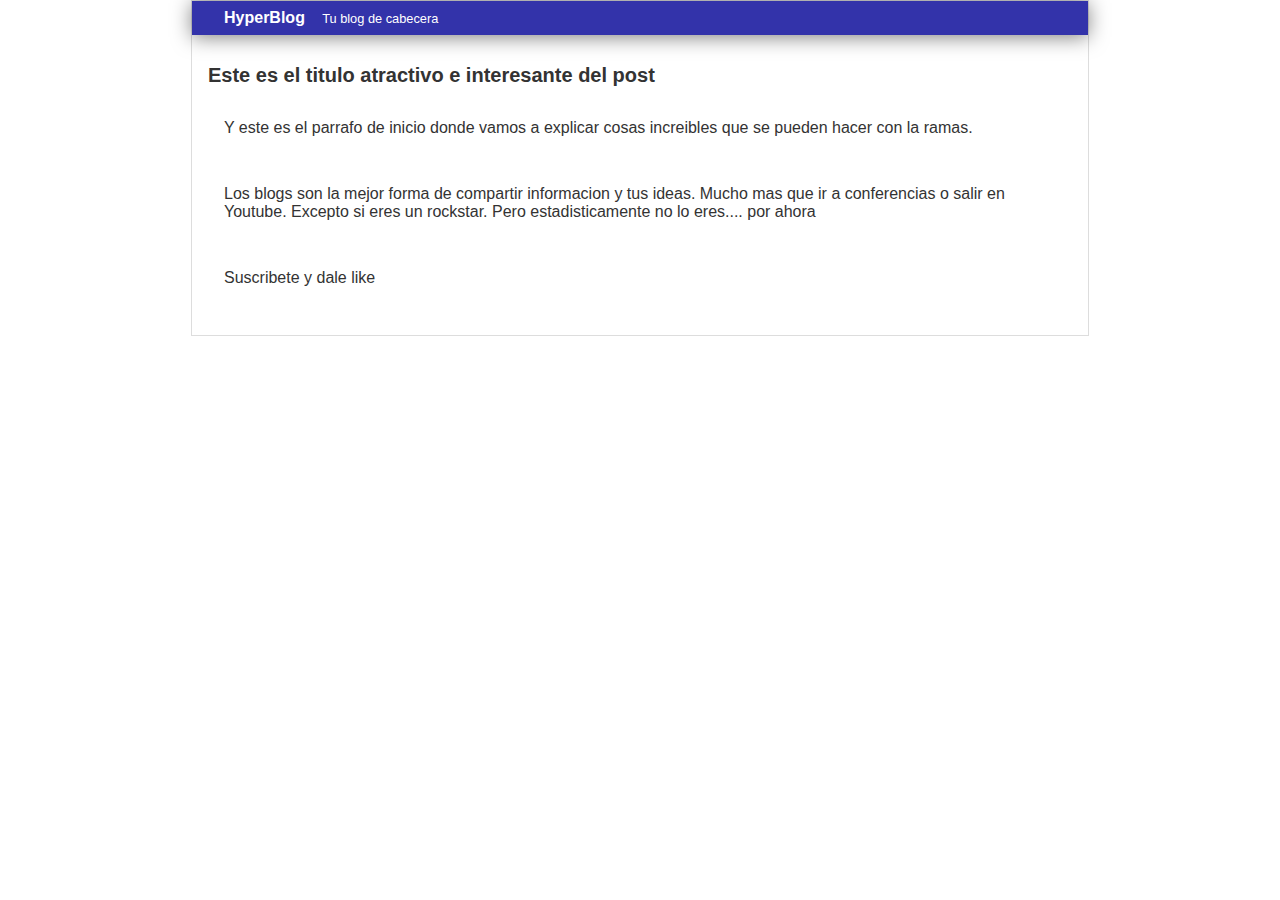
==== blogpost.html @ 42b1f24f "update" ====
<html >
<head>
    <title>Bienvenido a Hyperblog 2.0</title>
    <link rel="stylesheet" href="./css/estilos.css">
</head>
<body>
    <div id="container">
        <div id="cabecera">
            
            HyperBlog <span id="tagline">Tu blog de cabecera</span>
        </div>
        <div id="post">
            <h1> Este es el titulo atractivo e interesante del post</h1>
            <p>Y este es el parrafo de inicio donde vamos a explicar cosas 
                increibles que se pueden hacer con la ramas.</p>
            <p>Los blogs son la mejor forma de compartir informacion 
            y tus ideas. Mucho mas que ir a conferencias o salir en Youtube. 
            Excepto si eres un rockstar. Pero estadisticamente no lo eres.... por ahora</p>
            <p>Suscribete y dale like</p>
        </div>
        
    </div>
        
</body>
</html>
---- css/estilos.css ----
body {
    
    color: #333;
    text-align: center;
    font-family: "Arial";
    font-size: 16px;
    margin: 0;
    padding: 0;
}

#cabecera {

    background: #33A;
    box-shadow: 0px 2px 20px 0px rgba(0, 0, 0, 0.50);
    color: white;
    font-weight: bold;
    margin: 0;
    padding: 0.5em 0 0.5em 2em;
}

#cabecera #tagline {
    padding: 0 0 0 1em;
    font-weight: normal;
    font-size: 0.8em;
}

#container {
    width: 70%;
    padding: 0;
    text-align: left;
    border: 1px solid #DDD;
    margin: 0 auto;

}

#container h1{
    font-size: 20px;
}

#post{
    padding: 1em;
    
}

div p{
    padding: 1em;
    
}
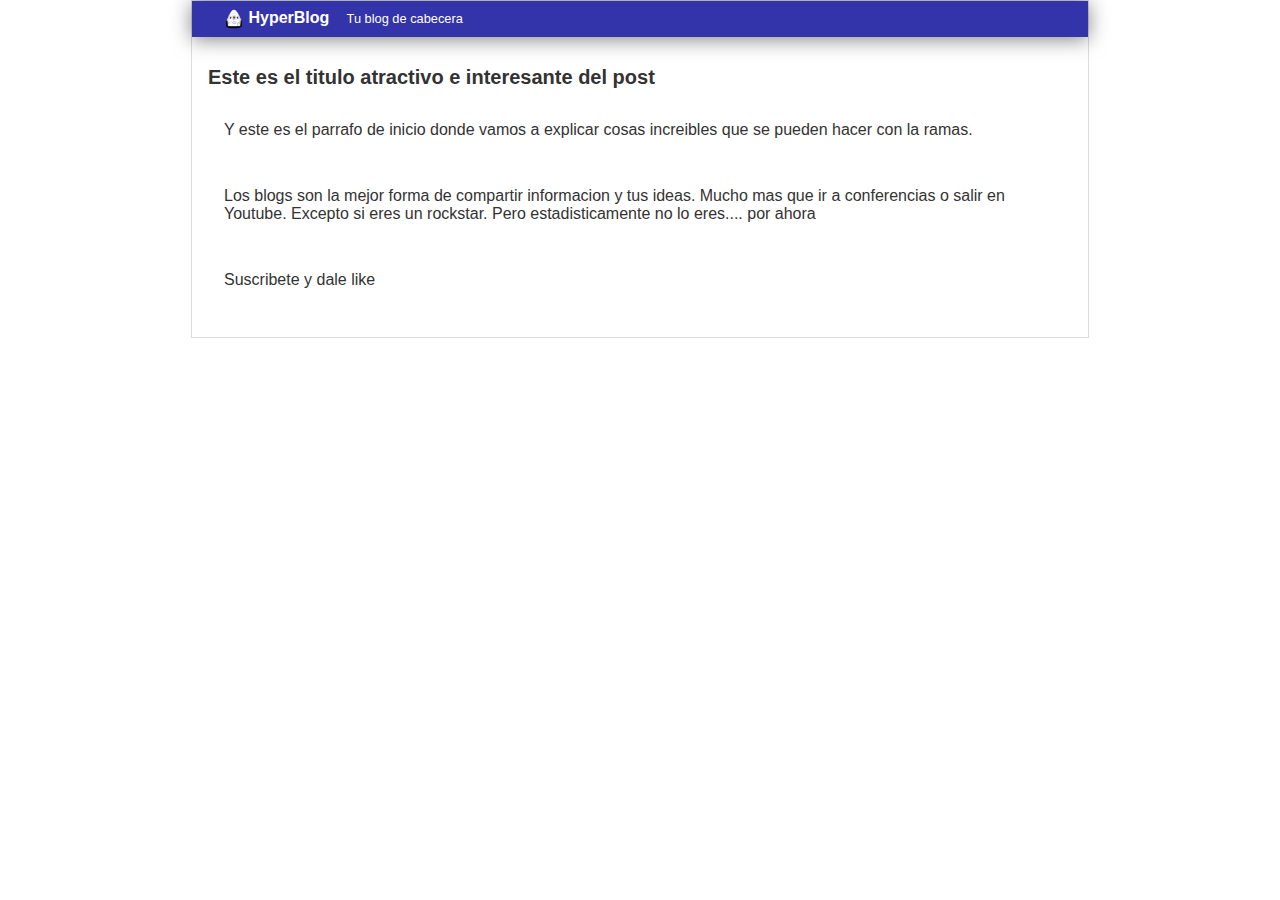
==== commit 9b9f23b9: "nueva actualizacion" ====
--- a/blogpost.html
+++ b/blogpost.html
@@ -7,7 +7,7 @@
 <body>
     <div id="container">
         <div id="cabecera">
-            
+            <img id="logo" src="./imagenes/dragon.png" alt="">
             HyperBlog <span id="tagline">Tu blog de cabecera</span>
         </div>
         <div id="post">
--- a/css/estilos.css
+++ b/css/estilos.css
@@ -24,6 +24,11 @@
     font-size: 0.8em;
 }
 
+#cabecera #logo {
+    width: 20px;
+    vertical-align: middle;
+}
+
 #container {
     width: 70%;
     padding: 0;
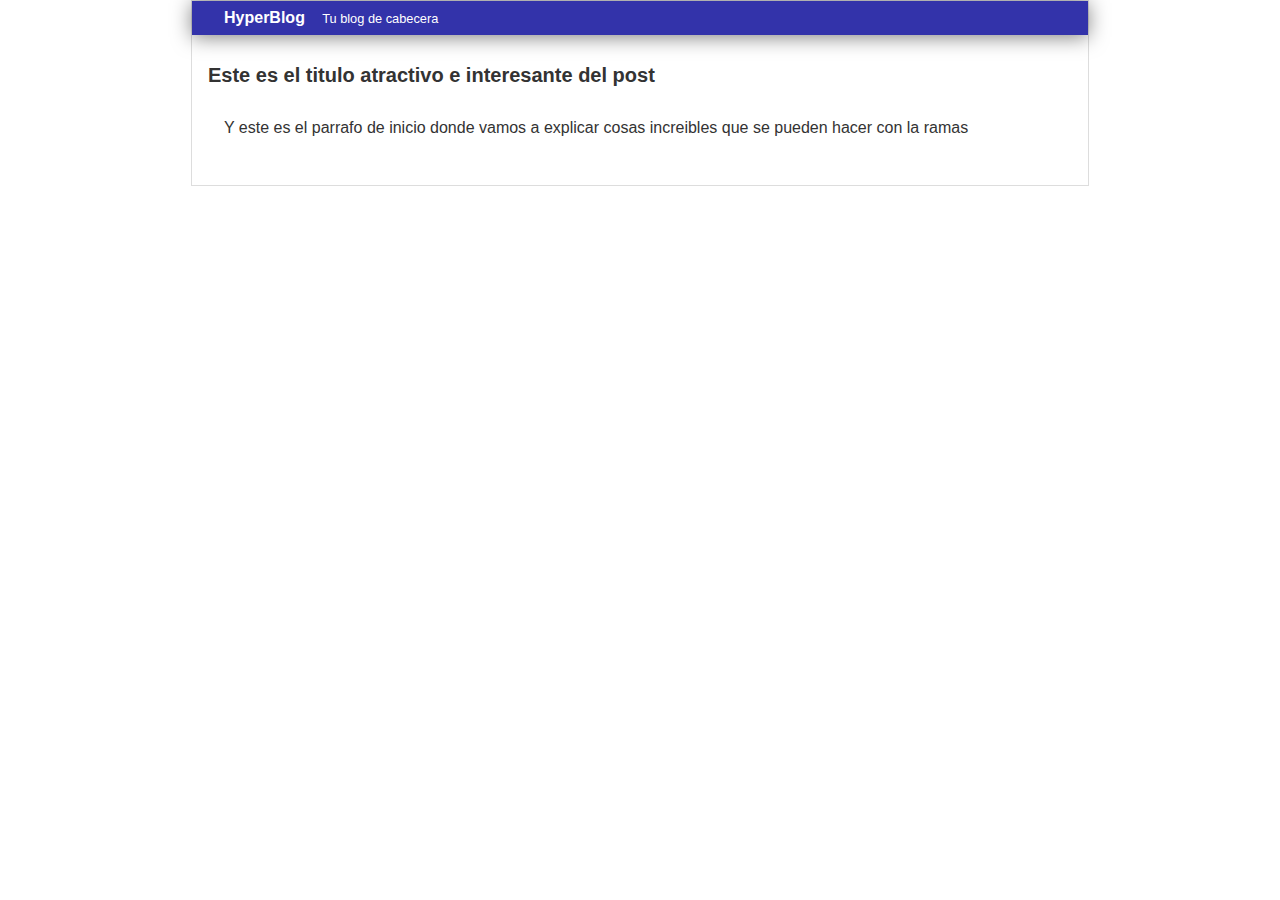
==== commit 1f404dfd: "Finalizada la cabecera con diseno azul" ====
--- a/blogpost.html
+++ b/blogpost.html
@@ -7,17 +7,13 @@
 <body>
     <div id="container">
         <div id="cabecera">
-            <img id="logo" src="./imagenes/dragon.png" alt="">
+            
             HyperBlog <span id="tagline">Tu blog de cabecera</span>
         </div>
         <div id="post">
             <h1> Este es el titulo atractivo e interesante del post</h1>
             <p>Y este es el parrafo de inicio donde vamos a explicar cosas 
-                increibles que se pueden hacer con la ramas.</p>
-            <p>Los blogs son la mejor forma de compartir informacion 
-            y tus ideas. Mucho mas que ir a conferencias o salir en Youtube. 
-            Excepto si eres un rockstar. Pero estadisticamente no lo eres.... por ahora</p>
-            <p>Suscribete y dale like</p>
+            increibles que se pueden hacer con la ramas</p>
         </div>
         
     </div>
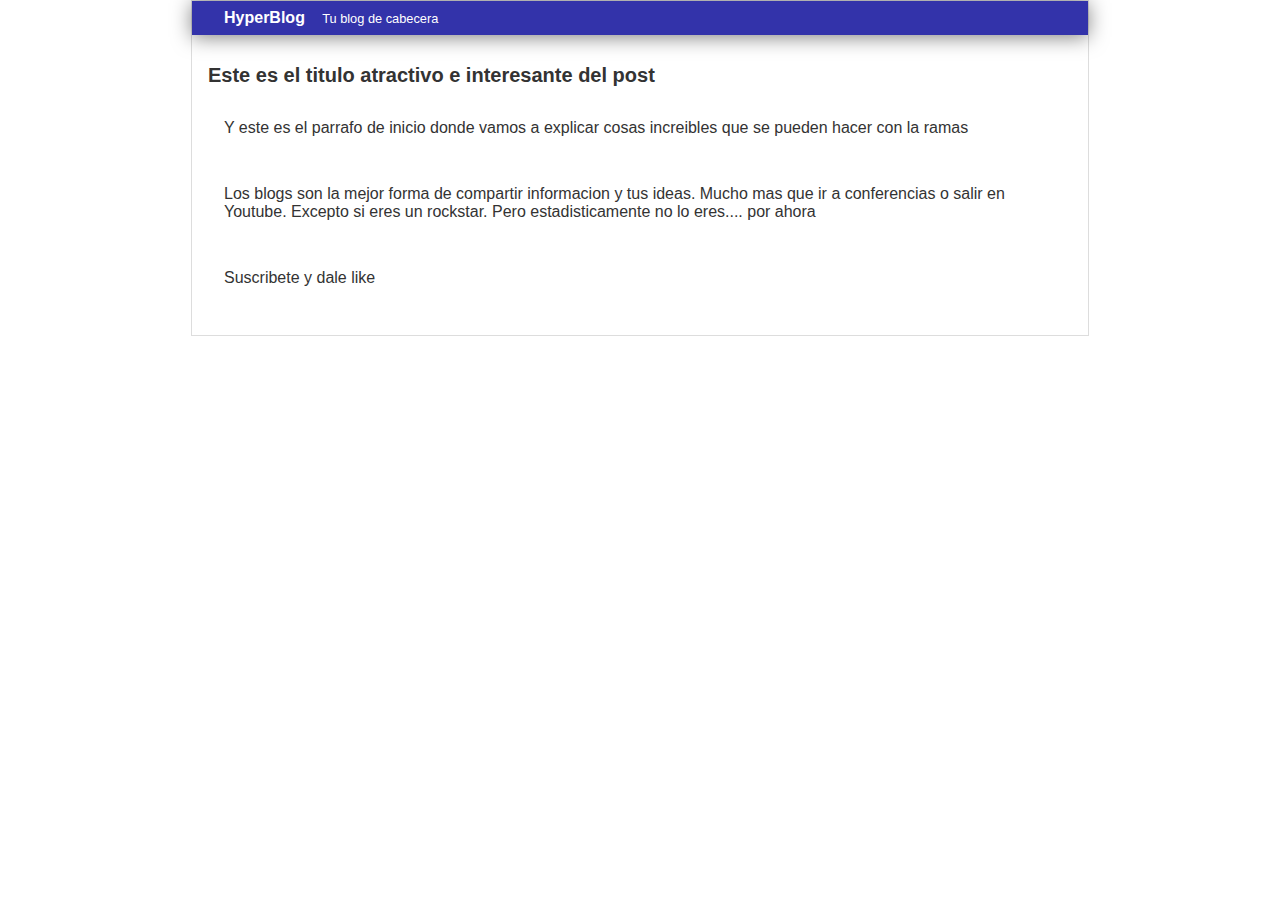
==== commit 691437d2: "actualizacion prueba" ====
--- a/blogpost.html
+++ b/blogpost.html
@@ -13,7 +13,11 @@
         <div id="post">
             <h1> Este es el titulo atractivo e interesante del post</h1>
             <p>Y este es el parrafo de inicio donde vamos a explicar cosas 
-            increibles que se pueden hacer con la ramas</p>
+                increibles que se pueden hacer con la ramas</p>
+            <p>Los blogs son la mejor forma de compartir informacion 
+            y tus ideas. Mucho mas que ir a conferencias o salir en Youtube. 
+            Excepto si eres un rockstar. Pero estadisticamente no lo eres.... por ahora</p>
+            <p>Suscribete y dale like</p>
         </div>
         
     </div>
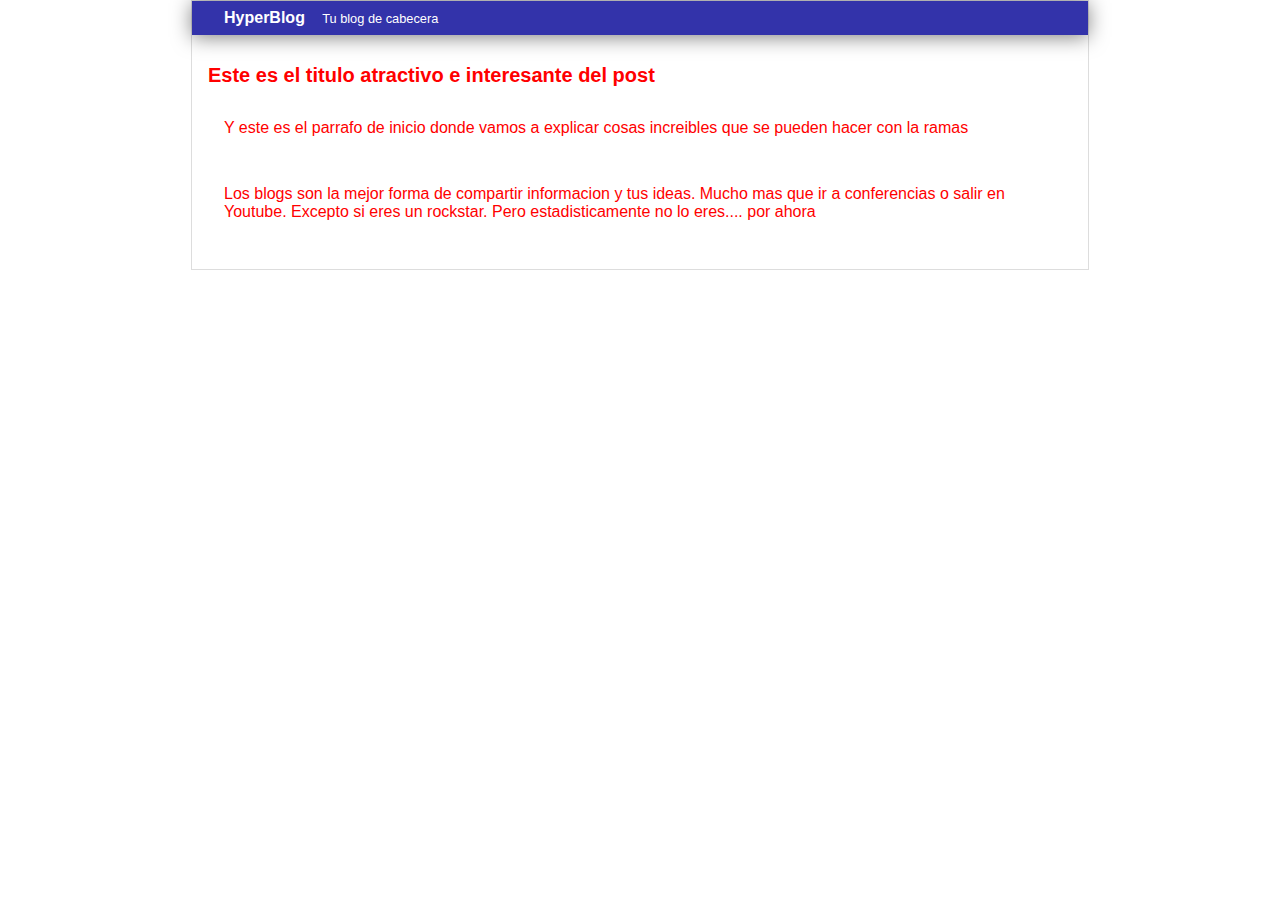
==== commit 7d841865: "actualizacion eliminando un comentario de blogpost" ====
--- a/blogpost.html
+++ b/blogpost.html
@@ -17,7 +17,7 @@
             <p>Los blogs son la mejor forma de compartir informacion 
             y tus ideas. Mucho mas que ir a conferencias o salir en Youtube. 
             Excepto si eres un rockstar. Pero estadisticamente no lo eres.... por ahora</p>
-            <p>Suscribete y dale like</p>
+            
         </div>
         
     </div>
--- a/css/estilos.css
+++ b/css/estilos.css
@@ -1,6 +1,6 @@
 body {
     
-    color: #333;
+    color: red;
     text-align: center;
     font-family: "Arial";
     font-size: 16px;
@@ -22,11 +22,6 @@
     padding: 0 0 0 1em;
     font-weight: normal;
     font-size: 0.8em;
-}
-
-#cabecera #logo {
-    width: 20px;
-    vertical-align: middle;
 }
 
 #container {
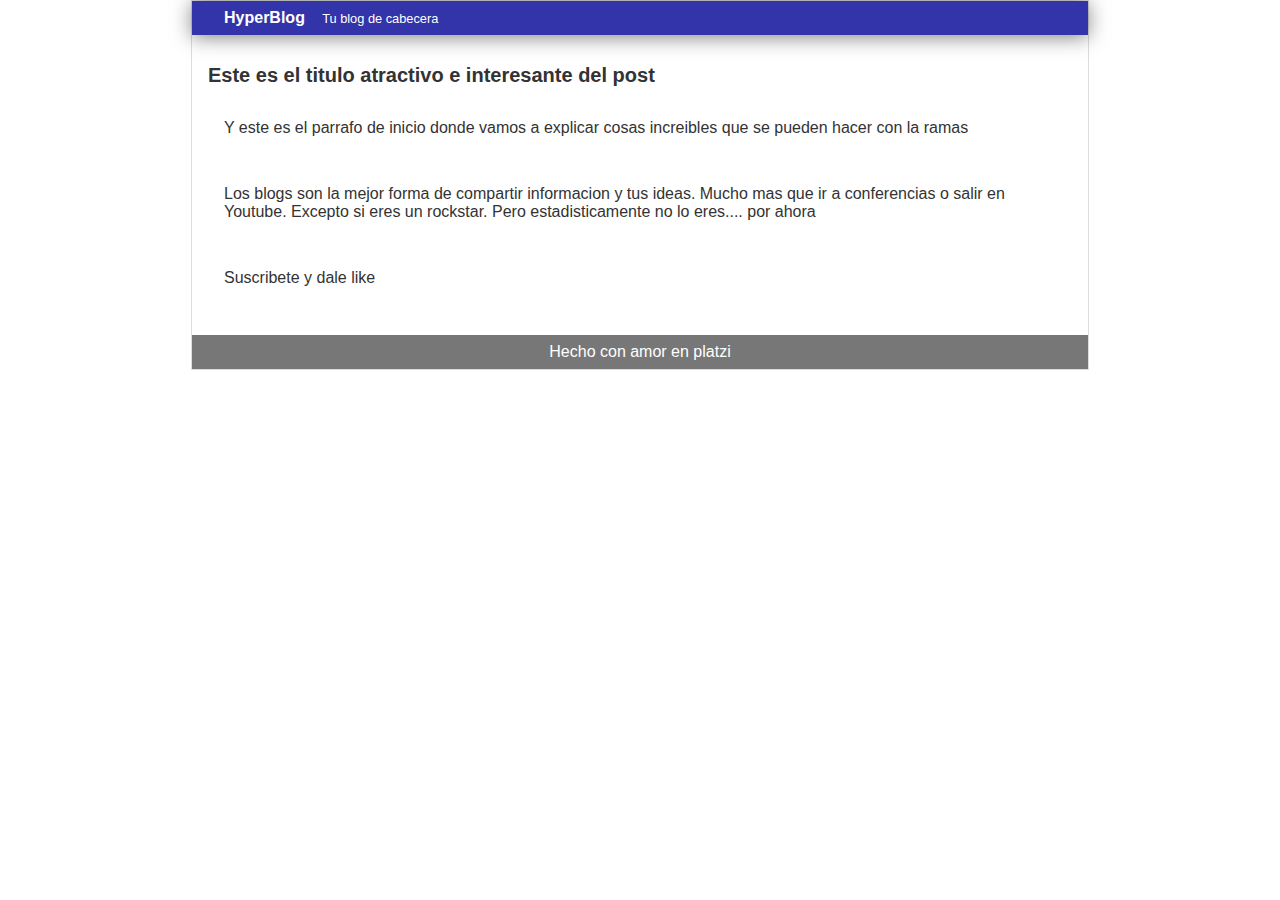
==== commit 59189c66: "footer terminado" ====
--- a/blogpost.html
+++ b/blogpost.html
@@ -17,10 +17,11 @@
             <p>Los blogs son la mejor forma de compartir informacion 
             y tus ideas. Mucho mas que ir a conferencias o salir en Youtube. 
             Excepto si eres un rockstar. Pero estadisticamente no lo eres.... por ahora</p>
-            
+        <p>Suscribete y dale like</p>
         </div>
-        
-    </div>
-        
+         <div id="footer">
+            Hecho con amor en platzi
+	 </div>
+     </div>
 </body>
 </html>
--- a/css/estilos.css
+++ b/css/estilos.css
@@ -1,6 +1,6 @@
 body {
     
-    color: red;
+    color: #333;
     text-align: center;
     font-family: "Arial";
     font-size: 16px;
@@ -45,4 +45,11 @@
 div p{
     padding: 1em;
     
-}+}
+
+#footer{
+    background: #777;
+    color: white;
+    text-align: center;
+    padding: 0.5em;
+}
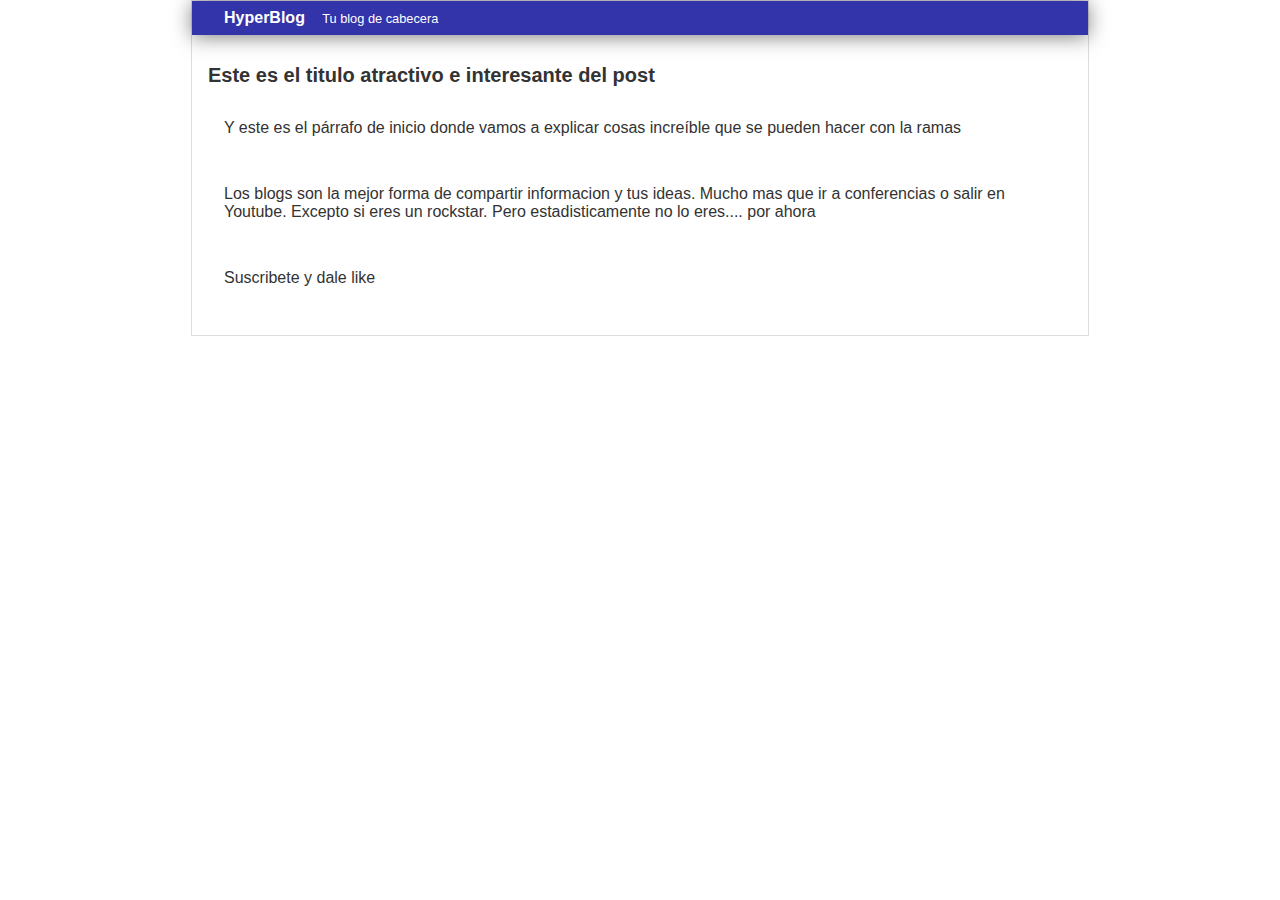
==== commit ca26a10d: "Tildes y tipos arreglados" ====
--- a/blogpost.html
+++ b/blogpost.html
@@ -12,16 +12,15 @@
         </div>
         <div id="post">
             <h1> Este es el titulo atractivo e interesante del post</h1>
-            <p>Y este es el parrafo de inicio donde vamos a explicar cosas 
-                increibles que se pueden hacer con la ramas</p>
+            <p>Y este es el párrafo de inicio donde vamos a explicar cosas 
+                increíble que se pueden hacer con la ramas</p>
             <p>Los blogs son la mejor forma de compartir informacion 
             y tus ideas. Mucho mas que ir a conferencias o salir en Youtube. 
             Excepto si eres un rockstar. Pero estadisticamente no lo eres.... por ahora</p>
-        <p>Suscribete y dale like</p>
+            <p>Suscribete y dale like</p>
         </div>
-         <div id="footer">
-            Hecho con amor en platzi
-	 </div>
-     </div>
+        
+    </div>
+        
 </body>
 </html>
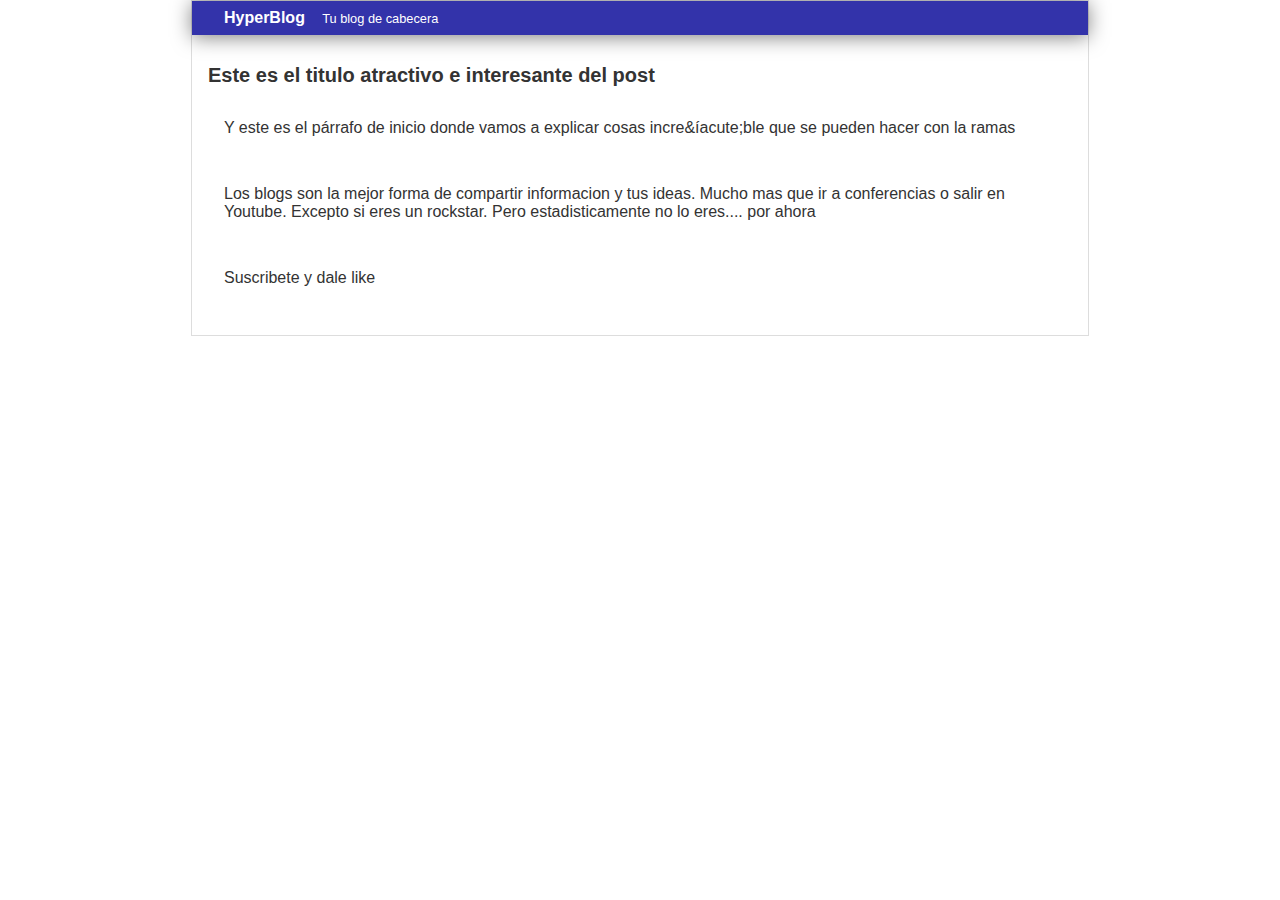
==== commit ea654d9f: "Cambio a entidades html en vez de tildes" ====
--- a/blogpost.html
+++ b/blogpost.html
@@ -12,8 +12,8 @@
         </div>
         <div id="post">
             <h1> Este es el titulo atractivo e interesante del post</h1>
-            <p>Y este es el párrafo de inicio donde vamos a explicar cosas 
-                increíble que se pueden hacer con la ramas</p>
+            <p>Y este es el p&aacute;rrafo de inicio donde vamos a explicar cosas 
+                incre&íacute;ble que se pueden hacer con la ramas</p>
             <p>Los blogs son la mejor forma de compartir informacion 
             y tus ideas. Mucho mas que ir a conferencias o salir en Youtube. 
             Excepto si eres un rockstar. Pero estadisticamente no lo eres.... por ahora</p>
